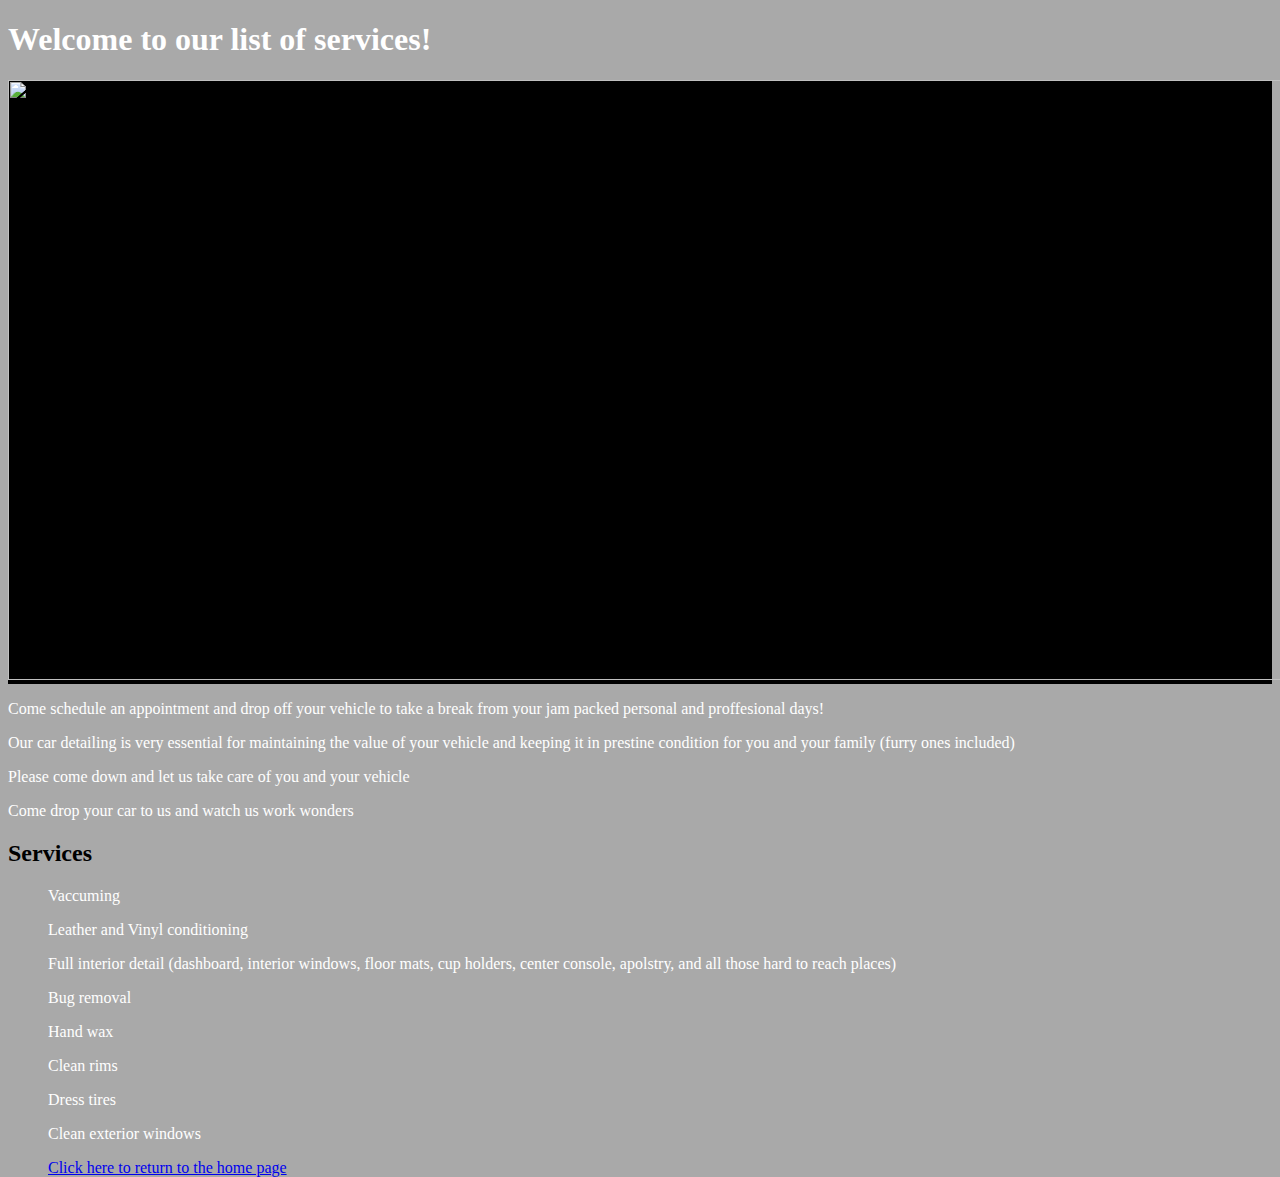
==== page2.html @ db63ea60 "adding Mod3" ====
<!DOCTYPE html>
<html>
<head>
     <meta charset="utf-8">
        <meta name="viewport" content="width=device-width">
     <script src="script.js"></script> 
    </head>
    <link href="style.css" rel="stylesheet" type="text/css" />
        <Title> Services and more </Title>
<body>
        <h1><b> Welcome to our list of services! </b></h1>
    <nav>
        <img src=Mod3 interior.jpeg>
    </nav>
        <p> Come schedule an appointment and drop off your vehicle to take a break from your jam packed personal and proffesional days!</p>
        <p> Our car detailing is very essential for maintaining the value of your vehicle and keeping it in prestine condition for you and your family (furry ones included) </p>
        <p> Please come down and let us take care of you and your vehicle</p>
        <p> Come drop your car to us and watch us work wonders </p>
        <h2> Services</h2>
<li>
        <ol> Vaccuming </ol>
        <ol> Leather and Vinyl conditioning </ol>  
        <ol> Full interior detail (dashboard, interior windows, floor mats, cup holders, center console, apolstry, and all those hard to reach places) </ol>
        <ol> Bug removal </ol>
        <ol> Hand wax </ol>
        <ol> Clean rims</ol>
        <ol> Dress tires </ol>
        <ol> Clean exterior windows </ol>
</li>
    <ul><a href=index.html> Click here to return to the home page </ul>
    
</body>
</html>
---- style.css ----
html {
  height: 100%;
  width: 100%;
}
nav {
    background-color:black;
}
body {
    background-color: darkgrey;
}
img {
    width: 2540px;
    height: 600px;
}
ul {
    list-style-type: none;
    margin: 20;
    padding: 3;
    overflow: hidden;
}
li {
    display: inline;
    color: white;
}
footer {
    position: fixed;
   left: 0;
   bottom: 0px;
   width: 100%;
   background-color:black;
   color: white;
   text-align: center;
}
p {
    color: white;
}
h1 {
    color: white
}
.interior {
    width: 400px;
    height:20%;
    float: right;
    align-items: center;
}
div {
    font-size: 20px;
    color: gold;
}
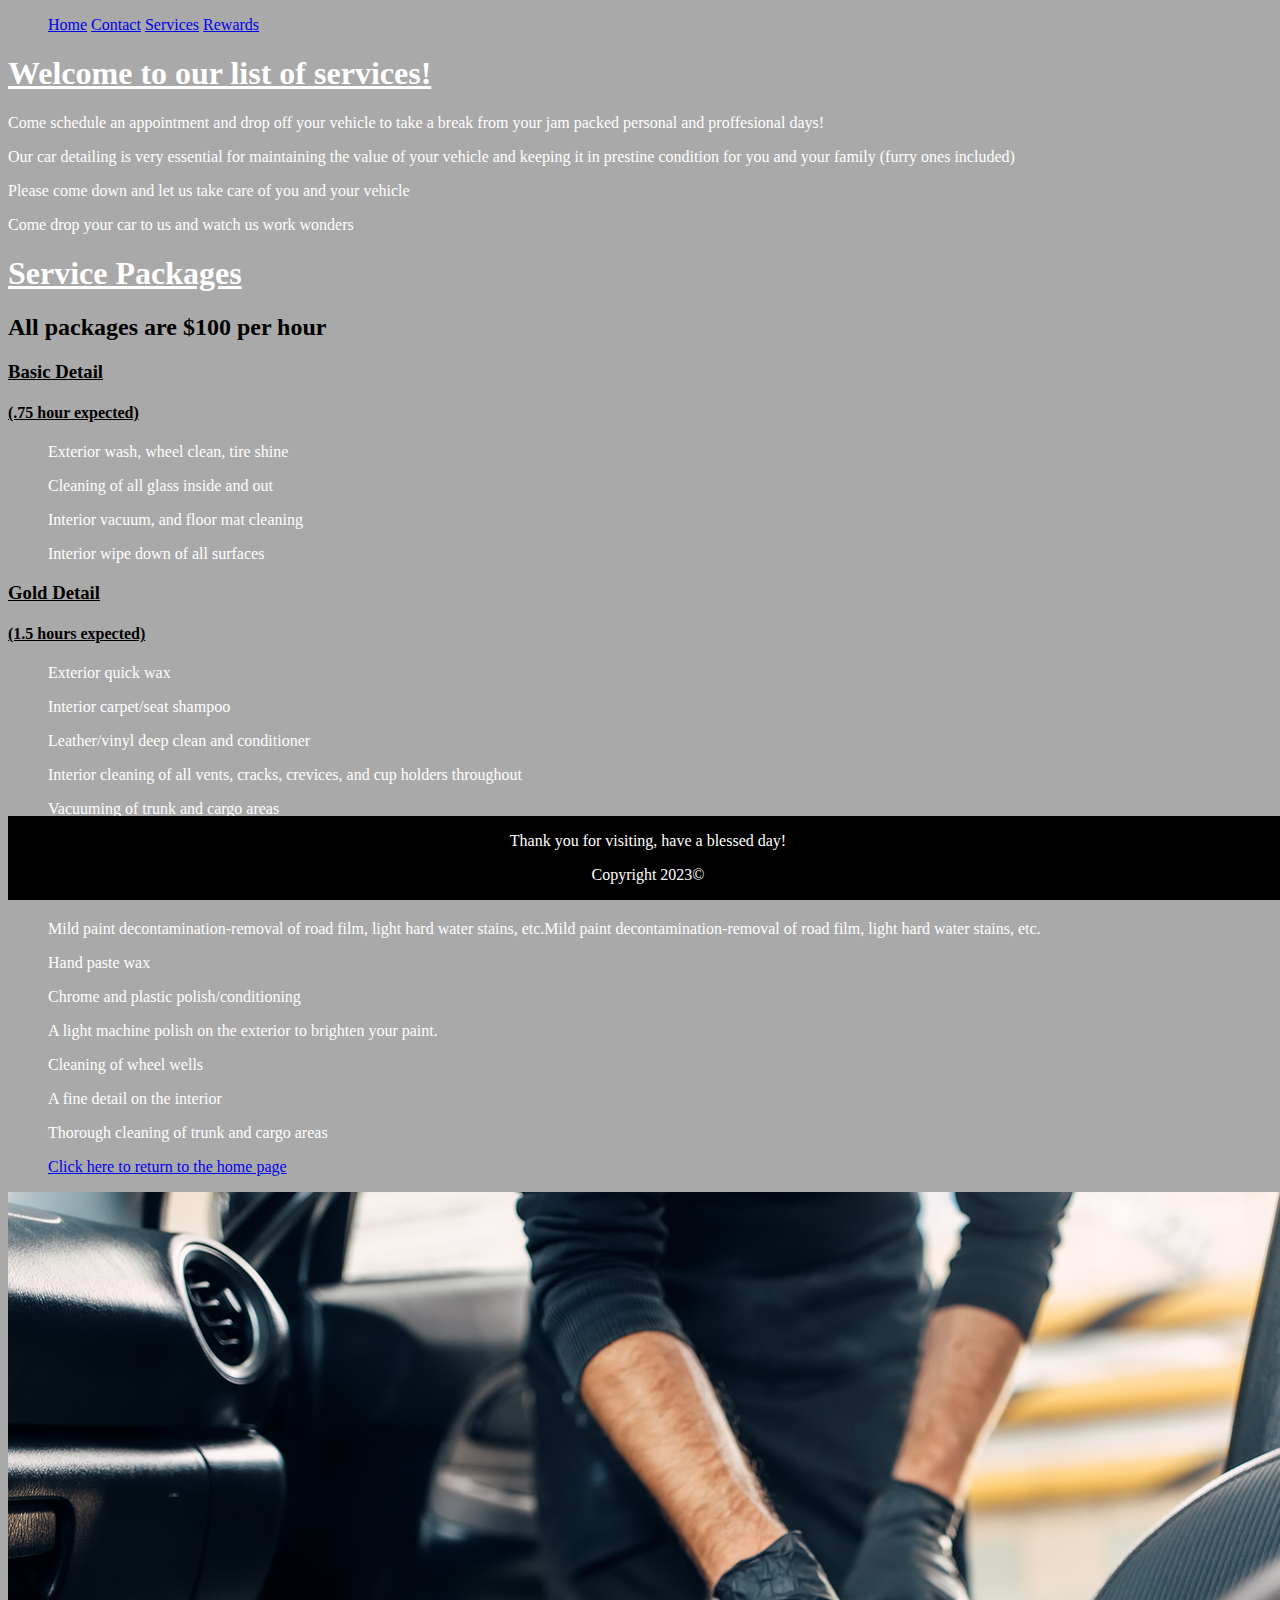
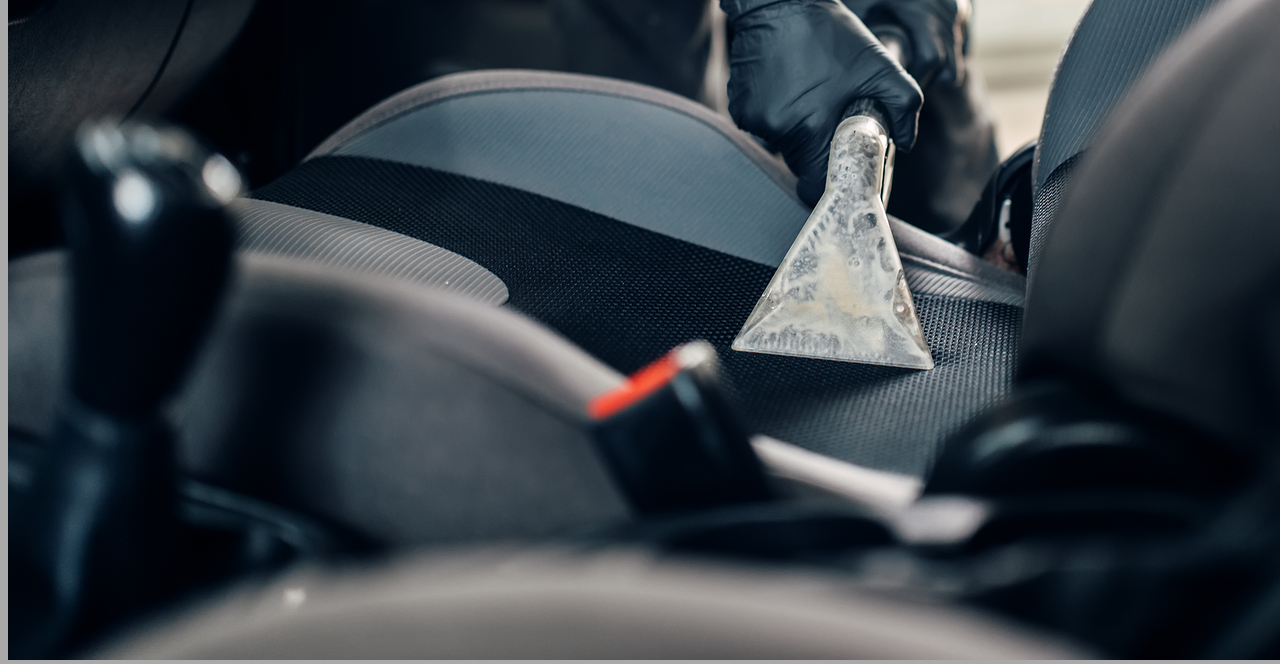
==== commit f462522c: "adding updates to javascript page" ====
--- a/page2.html
+++ b/page2.html
@@ -2,32 +2,62 @@
 <html>
 <head>
      <meta charset="utf-8">
-        <meta name="viewport" content="width=device-width">
-     <script src="script.js"></script> 
+        <meta name="viewport" content="width=device-width"> 
     </head>
     <link href="style.css" rel="stylesheet" type="text/css" />
         <Title> Services and more </Title>
 <body>
-        <h1><b> Welcome to our list of services! </b></h1>
     <nav>
-        <img src=Mod3 interior.jpeg>
+        <ul>
+            <!--This is my nav bar -->
+            <li><a href="index.html">Home</a></li>
+            <li><a href="page3.html">Contact</a></li>
+            <li><a href="page2.html">Services</a></li>
+            <li><a href="#">Rewards</a></li>
+        </ul>
     </nav>
+        <h1><b><u>Welcome to our list of services!</u></b></h1>
         <p> Come schedule an appointment and drop off your vehicle to take a break from your jam packed personal and proffesional days!</p>
         <p> Our car detailing is very essential for maintaining the value of your vehicle and keeping it in prestine condition for you and your family (furry ones included) </p>
         <p> Please come down and let us take care of you and your vehicle</p>
         <p> Come drop your car to us and watch us work wonders </p>
-        <h2> Services</h2>
+        <h1><u>Service Packages</u></h1>
+        <h2> All packages are $100 per hour </h2>
+    <!-- All service packages are below -->
+        <h3><u>Basic Detail </u></h3>
+        <h4><u>(.75 hour expected) </u></h4>
 <li>
-        <ol> Vaccuming </ol>
-        <ol> Leather and Vinyl conditioning </ol>  
-        <ol> Full interior detail (dashboard, interior windows, floor mats, cup holders, center console, apolstry, and all those hard to reach places) </ol>
-        <ol> Bug removal </ol>
-        <ol> Hand wax </ol>
-        <ol> Clean rims</ol>
-        <ol> Dress tires </ol>
-        <ol> Clean exterior windows </ol>
+    <ol>Exterior wash, wheel clean, tire shine</ol>        <ol>Cleaning of all glass inside and out</ol>
+    <ol>Interior vacuum, and floor mat cleaning</ol>
+    <ol>Interior wipe down of all surfaces</ol>
 </li>
-    <ul><a href=index.html> Click here to return to the home page </ul>
-    
+        <h3><u>Gold Detail</u></h3>
+        <h4><u>(1.5 hours expected)</u></h4>
+<li>
+    <ol>Exterior quick wax</ol>
+    <ol>Interior carpet/seat shampoo</ol>
+    <ol>Leather/vinyl deep clean and conditioner</ol>
+    <ol>Interior cleaning of all vents, cracks, crevices, and cup holders throughout</ol>
+    <ol>Vacuuming of trunk and cargo areas</ol>
+</li>
+        <h3><u>Platinum Detail</u></h3>
+        <h4><u>(3 hours expected)</u></h4>
+<li>
+    <ol>Mild paint decontamination-removal of road film, light hard water stains, etc.Mild paint decontamination-removal of road film, light hard water stains, etc.</ol>
+    <ol>Hand paste wax</ol>
+    <ol>Chrome and plastic polish/conditioning</ol>
+    <ol>A light machine polish on the exterior to brighten your paint.</ol>
+    <ol>Cleaning of wheel wells</ol>
+    <ol>A fine detail on the interior</ol> 
+    <ol>Thorough cleaning of trunk and cargo areas</ol>
+</li>
+    <ul>
+        <a href=index.html> Click here to return to the home page
+    </ul>
+    <img class= "services" src="Mod3 interior.jpeg">
+<footer>
+        <p>Thank you for visiting, have a blessed day!</p>
+        <p> Copyright 2023©</p>
+</footer>
 </body>
 </html>--- a/style.css
+++ b/style.css
@@ -3,13 +3,16 @@
   width: 100%;
 }
 nav {
-    background-color:black;
+    /* adding comments for nav bar */
+    color: white;
+    background-color:darkgray;
 }
 body {
     background-color: darkgrey;
+    margin-bottom: 100%;
 }
 img {
-    width: 2540px;
+    width: fit-content;
     height: 600px;
 }
 ul {
@@ -23,27 +26,36 @@
     color: white;
 }
 footer {
-    position: fixed;
-   left: 0;
-   bottom: 0px;
-   width: 100%;
-   background-color:black;
-   color: white;
-   text-align: center;
+    position:fixed;
+    bottom: 0px;
+    width: 100%;
+    background-color:black;
+    color: white;
+    text-align: center;
 }
 p {
     color: white;
 }
 h1 {
-    color: white
+    color: white;
 }
 .interior {
-    width: 400px;
+    width: fit-content;
     height:20%;
     float: right;
     align-items: center;
 }
 div {
-    font-size: 20px;
+    font-size: 100px;
     color: gold;
-}+}
+.services {
+    width: fit-content; 
+    height: 20%;
+    float: center;
+}
+.contact {
+  width: 100%;
+  height: 100%;
+  object-fit: cover; /* this property makes sure the image covers the entire page */
+}
